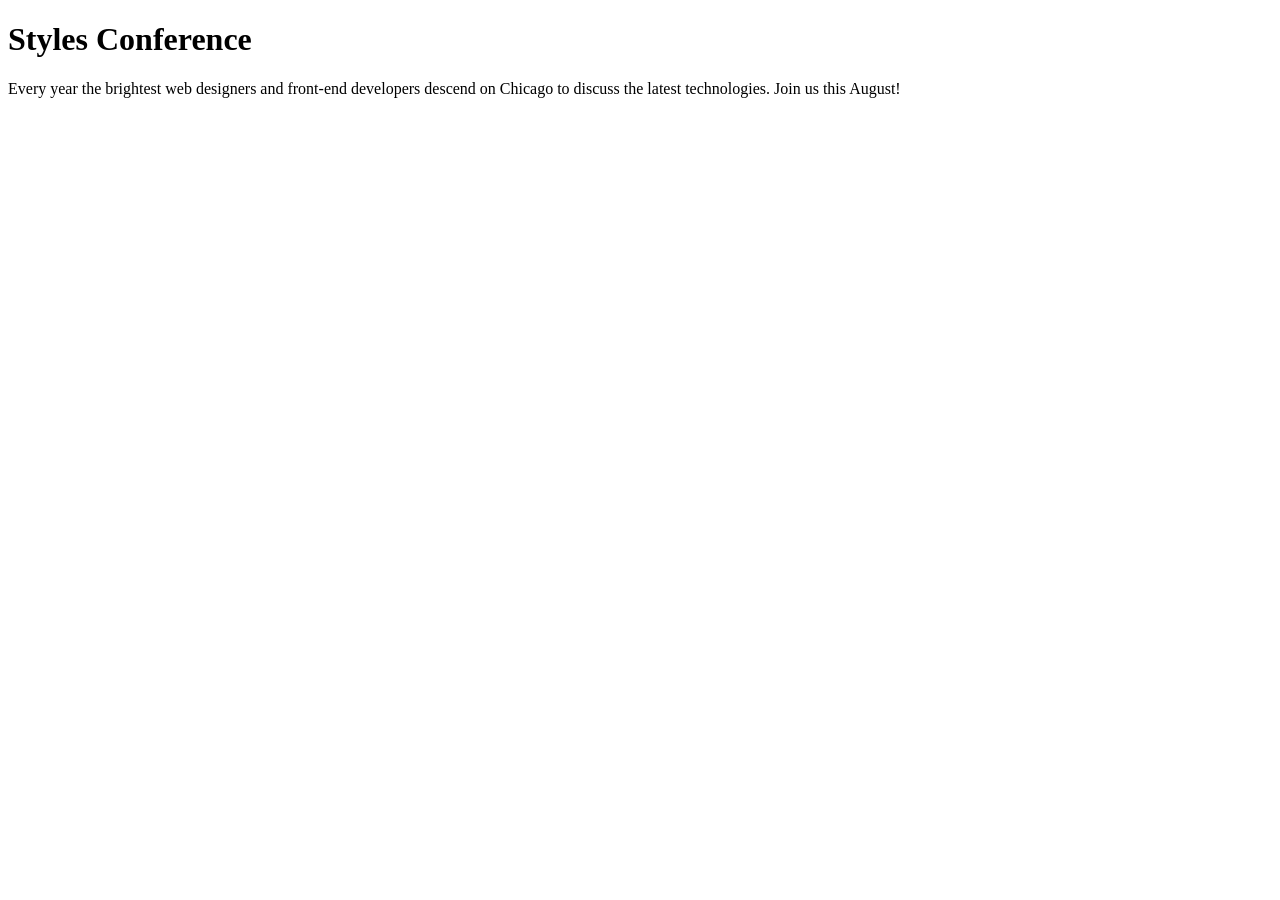
==== index.html @ 566fc7eb "creating the basic version of html" ====
<!DOCTYPE html>
<html lang="en">
  <head>
    <meta charset="utf-8">
  <title>Styles Conference</title>
  </head>
  <body>
    <h1>Styles Conference</h1>
  <p>Every year the brightest web designers and front-end developers descend on Chicago to discuss the latest technologies. Join us this August!</p>
  </body>
</html>
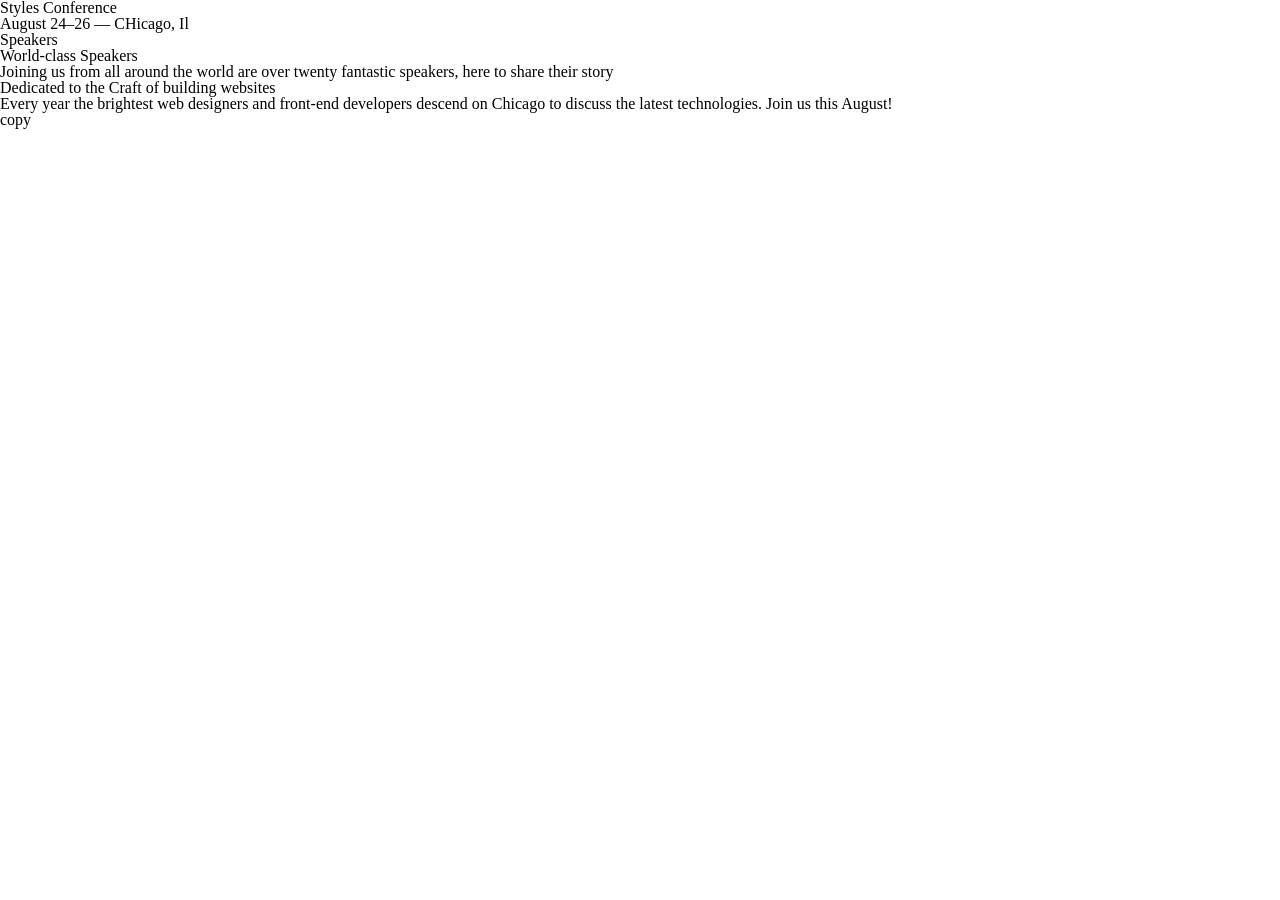
==== commit 30418577: "adding css section and learning sizes of text (header,footer layout of page ) and also linking html " ====
--- a/index.html
+++ b/index.html
@@ -3,9 +3,27 @@
   <head>
     <meta charset="utf-8">
   <title>Styles Conference</title>
+  <link rel="stylesheet" href="assets/stylesheets/main.css">
   </head>
   <body>
+    <header>
     <h1>Styles Conference</h1>
+    <h3>August 24&ndash;26 &mdash; CHicago, Il</h3>
+    </header>
+    <section>
+      <section>
+        <h5>Speakers</h5>
+        <h3>World-class Speakers</h3>
+        <p>Joining us from all around the world are over twenty fantastic speakers, here to share their story </p>
+      </section>
+        <h2>Dedicated to the Craft of building websites</h2>
   <p>Every year the brightest web designers and front-end developers descend on Chicago to discuss the latest technologies. Join us this August!</p>
-  </body>
-</html>+</section>
+<footer>
+  <small>copy</small>
+</footer>  
+</body>
+
+
+
+  </html>
--- a/assets/stylesheets/main.css
+++ b/assets/stylesheets/main.css
@@ -0,0 +1,46 @@
+/* http://meyerweb.com/eric/tools/css/reset/
+v2.0 | 20110126
+License: none (public domain)
+*/
+
+html,body,div,span,applet,object,iframe,h1,h2,h3,h4,h5,h6,p,blockquote,pre,a,abbr,acronym,
+address,big,cite,code,del,dfn,em,img,ins,kbd,q,s,samp,small,strike,strong,sub,sup,
+tt,var,b, u, i, center,
+dl, dt, dd, ol, ul, li,
+fieldset, form, label, legend,
+table, caption, tbody, tfoot, thead, tr, th, td,
+article, aside, canvas, details, embed,
+figure, figcaption, footer, header, hgroup,
+menu, nav, output, ruby, section, summary,
+time, mark, audio, video {
+  margin: 0;
+  padding: 0;
+  border: 0;
+  font-size: 100%;
+  font: inherit;
+  vertical-align: baseline;
+}
+/* HTML5 display-role reset for older browsers */
+article, aside, details, figcaption, figure,
+footer, header, hgroup, menu, nav, section {
+  display: block;
+}
+body {
+  line-height: 1;
+}
+ol, ul {
+  list-style: none;
+}
+blockquote, q {
+  quotes: none;
+}
+blockquote:before, blockquote:after,
+q:before, q:after {
+  content: '';
+  content: none;
+}
+table {
+  border-collapse: collapse;
+  border-spacing: 0;
+}
+
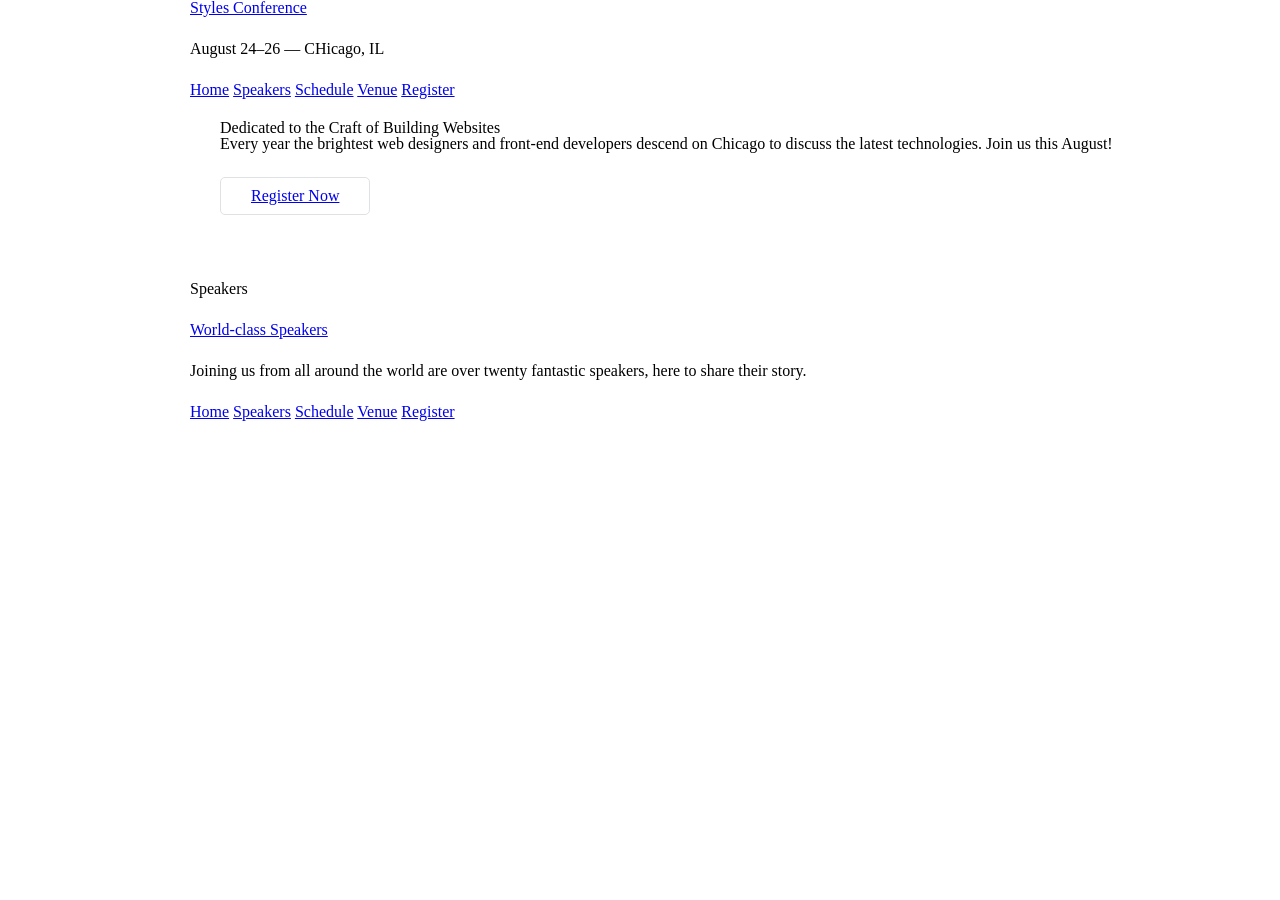
==== commit e0048c96: "changed position of the hero section (main lines in the start/home page) connected the button elemen" ====
--- a/index.html
+++ b/index.html
@@ -1,29 +1,57 @@
 <!DOCTYPE html>
 <html lang="en">
-  <head>
-    <meta charset="utf-8">
+
+<head>
+  <meta charset="utf-8">
   <title>Styles Conference</title>
   <link rel="stylesheet" href="assets/stylesheets/main.css">
-  </head>
-  <body>
-    <header>
-    <h1>Styles Conference</h1>
-    <h3>August 24&ndash;26 &mdash; CHicago, Il</h3>
-    </header>
-    <section>
-      <section>
-        <h5>Speakers</h5>
-        <h3>World-class Speakers</h3>
-        <p>Joining us from all around the world are over twenty fantastic speakers, here to share their story </p>
-      </section>
-        <h2>Dedicated to the Craft of building websites</h2>
-  <p>Every year the brightest web designers and front-end developers descend on Chicago to discuss the latest technologies. Join us this August!</p>
-</section>
-<footer>
-  <small>copy</small>
-</footer>  
+</head>
+
+<body>
+  <header class="container">
+    <h1>
+      <a href="index.html">Styles Conference</a>
+    </h1>
+    <h3>August 24&ndash;26 &mdash; CHicago, IL</h3>
+    <nav>
+      <a href="index.html">Home</a>
+      <a href="speakers.html">Speakers</a>
+      <a href="schedule.html">Schedule</a>
+      <a href="venue.html">Venue</a>
+      <a href="register.html">Register</a>
+    </nav>
+
+
+  </header>
+  <section class="hero">
+    <h2>Dedicated to the Craft of Building Websites</h2>
+    <p>Every year the brightest web designers and front-end developers descend on Chicago to discuss the latest
+      technologies. Join us this August!</p>
+    <a class="btn btn-alt" href="register.html">Register Now</a>
+  </section>
+
+  <section class="container">
+    <h5>Speakers</h5>
+    <a href="speakers.html">
+      <h3>World-class Speakers</h3>
+    </a>
+    <p>Joining us from all around the world are over twenty fantastic speakers, here to share their story.</p>
+  </section>
+  <footer class="container">
+    <small></small>
+    <nav>
+      <a href="index.html">Home</a>
+      <a href="speakers.html">Speakers</a>
+      <a href="schedule.html">Schedule</a>
+      <a href="venue.html">Venue</a>
+      <a href="register.html">Register</a>
+    </nav>
+
+
+
+  </footer>
 </body>
 
 
 
-  </html>+</html>
--- a/assets/stylesheets/main.css
+++ b/assets/stylesheets/main.css
@@ -2,6 +2,16 @@
 v2.0 | 20110126
 License: none (public domain)
 */
+
+
+
+
+
+
+
+
+
+
 
 html,body,div,span,applet,object,iframe,h1,h2,h3,h4,h5,h6,p,blockquote,pre,a,abbr,acronym,
 address,big,cite,code,del,dfn,em,img,ins,kbd,q,s,samp,small,strike,strong,sub,sup,
@@ -43,4 +53,59 @@
   border-collapse: collapse;
   border-spacing: 0;
 }
+/*
+  ========================================
+  Typography
+  ========================================
+*/
+h1,h3,h4,h5, p{margin-bottom: 25px;}
 
+/*button*/
+
+
+.btn {
+  border-radius: 5px;
+  display: inline-block;
+  margin: 0;
+}
+
+
+.btn-alt {
+  border: 1px solid #dfe2e5;
+  padding: 10px 30px;
+}
+
+/*home page*/
+.hero {
+  padding: 22px 80px 66px 220px;
+}
+
+
+
+
+
+
+
+
+*,
+*:before,
+*:after {
+  -webkit-box-sizing: border-box;
+   -moz-box-sizing: border-box;
+  box-sizing: border-box;
+}
+
+.container {
+  margin: 0 auto;
+  padding-left: 30px;
+  padding-right: 30px;
+  width: 960px;
+}
+.container {
+  margin: 0 auto;
+  padding-left: 30px;
+  padding-right: 30px;
+  width: 960px;
+}
+
+
